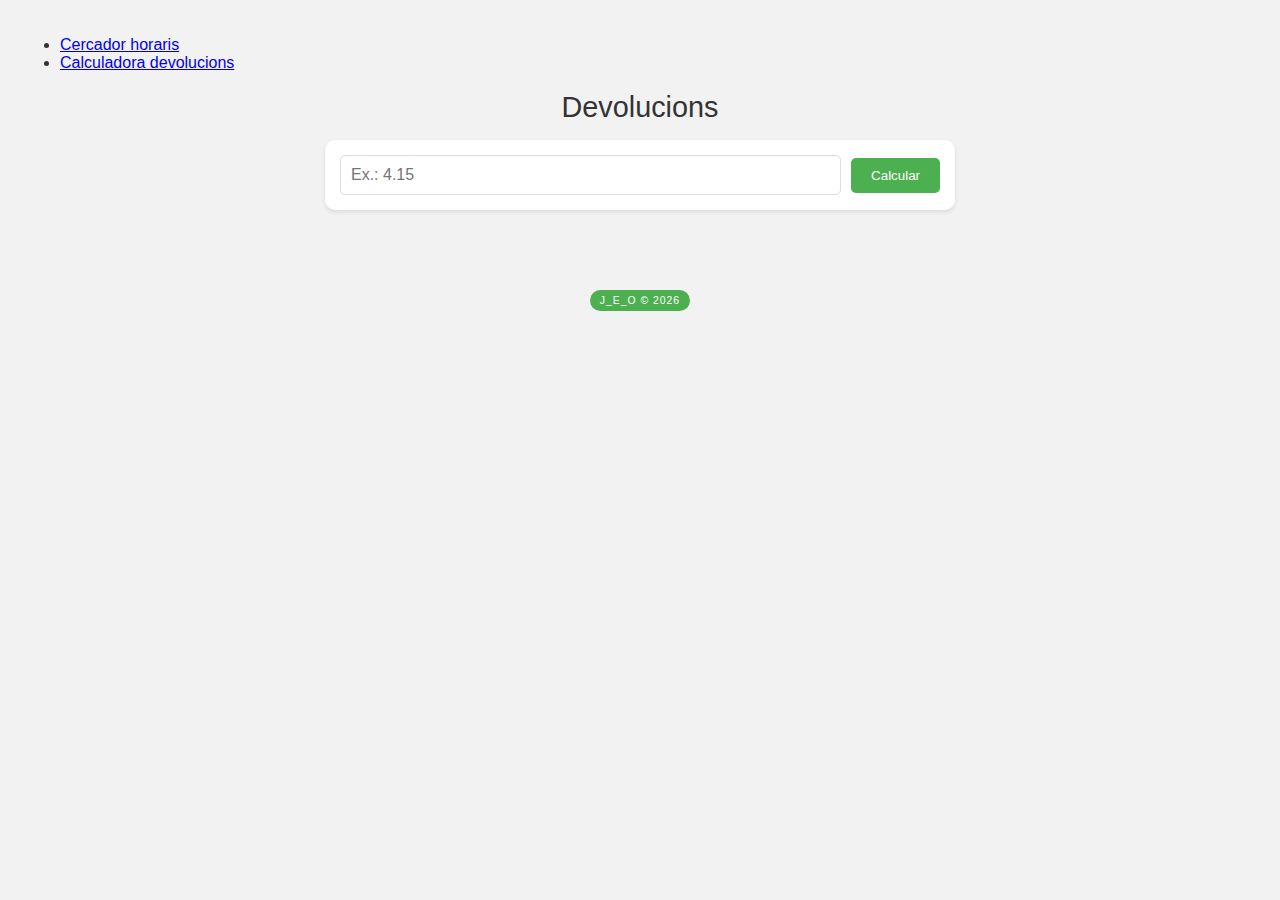
==== calculadora-devolucions.html @ 10c44a1f "Add files via upload" ====
<!DOCTYPE html>
<html lang="ca">
<head>
    <meta charset="UTF-8">
    <meta name="viewport" content="width=device-width, initial-scale=1.0">
    <title>Calculadora devolucions</title>
    <link rel="stylesheet" href="calculadora-devolucions.css">
</head>
<body>
     <nav>
        <ul>
            <li><a href="index.html">Cercador horaris</a></li>
            <li><a href="calculadora-devolucions.html">Calculadora devolucions</a></li>
        </ul>
    </nav>
    <h1>Devolucions</h1>
    <form id="formulari">
        <input type="number" id="import" step="0.05" min="0.05" max="20" placeholder="Ex.: 4.15" required>
        <button type="submit">Calcular</button>
    </form>
    <div id="resultat" style="display: none;">
        <p><center><font size="5">Resultat:</font></center></p>
        <div id="detalls"></div>
    </div>
    <p id="error" class="error-message" style="display: none;"></p>
    <footer>
        J_E_O © <span id="current-year"></span>
    </footer>
    <script src="calculadora-devolucions.js"></script>
</body>
</html>
---- calculadora-devolucions.css ----
body {
    font-family: 'Roboto', Arial, sans-serif;
    margin: 0;
    padding: 20px;
    background-color: #f2f2f2;
    color: #333;
}

h1 {
    text-align: center;
    font-size: 1.8rem;
    font-weight: 400;
    margin-bottom: 1rem;
}

form {
    display: flex;
    justify-content: center;
    align-items: center;
    background: #ffffff;
    gap: 10px;
    padding: 15px;
    border-radius: 10px;
    box-shadow: 0 2px 4px rgba(0, 0, 0, 0.1);
    max-width: 600px;
    margin: auto;
}

input[type="number"] {
    flex: 1;
    padding: 10px;
    font-size: 1rem;
    border: 1px solid #ddd;
    border-radius: 5px;
}

button {
    background-color: #4CAF50;
    color: white;
    border: none;
    padding: 10px 20px;
    border-radius: 5px;
    cursor: pointer;
}

button:hover {
    background-color: #45a049;
}

#error {
    color: #d9534f;
    text-align: center;
    margin-top: 20px;
}

#resultat {
    margin: 15px auto 0;
    background: #ffffff;
    padding: 15px;
    border-radius: 10px;
    box-shadow: 0 2px 4px rgba(0, 0, 0, 0.1);
    max-width: 600px;
}

table {
    width: 100%;
    margin-top: 10px;
    border-collapse: collapse;
}

th, td {
    border: 1px solid #ddd;
    padding: 10px;
    text-align: center;
}

th {
    background-color: #4CAF50;
    color: white;
    font-weight: normal;
}

.import-total {
    font-weight: bold;
    font-size: 1.1rem;
    margin-top: 10px;
    text-align: center;
}

footer {
    margin-top: 80px;
    background-color: #4CAF50;
    color: white;
    padding: 5px 10px;
    border-radius: 30px;
    text-align: center;
    font-size: 0.65em;
    letter-spacing: 1px;
    width: fit-content;
    margin-bottom: 20px;
    margin-left: auto;
    margin-right: auto;
}
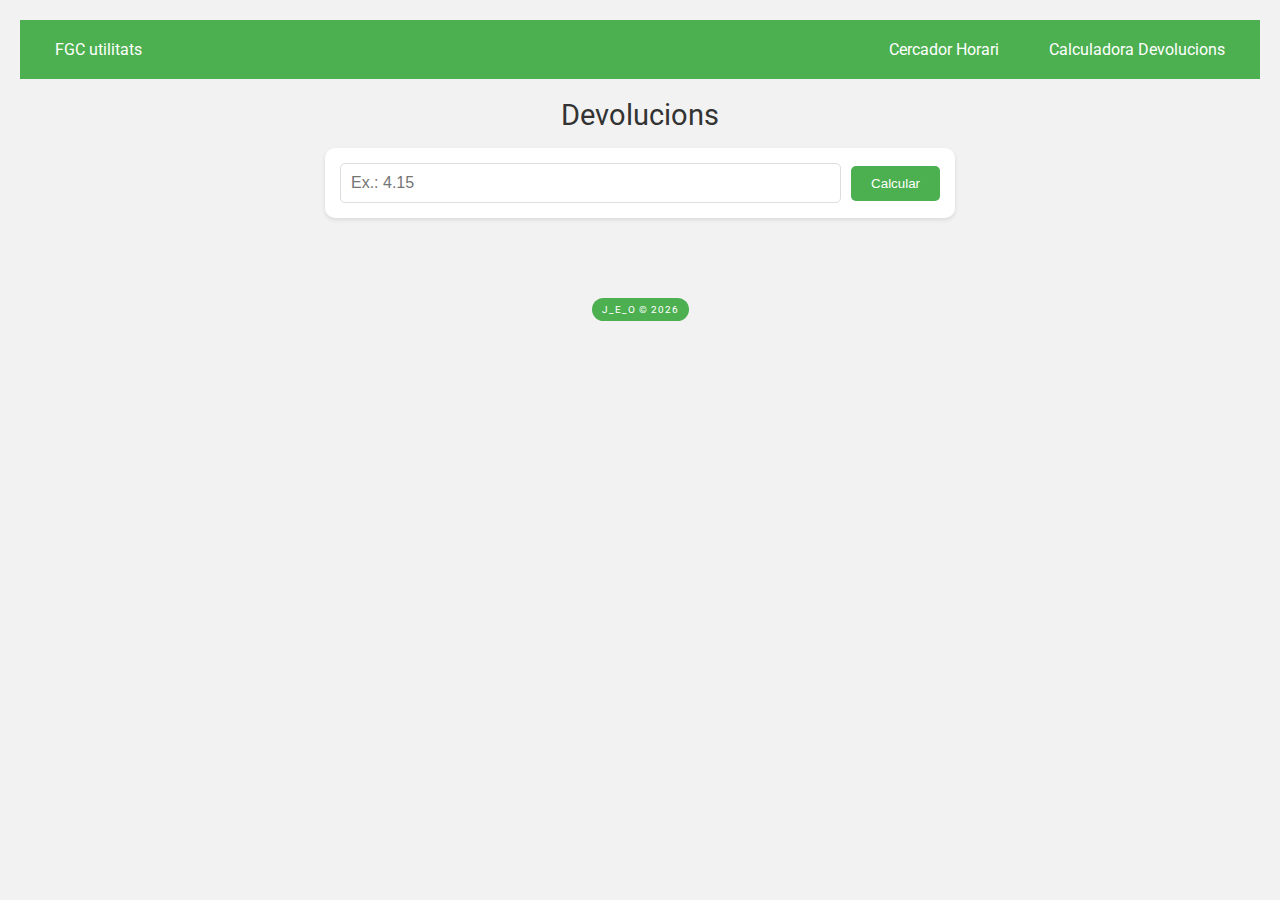
==== commit f39765c9: "Upload fitxer amb el nou menu" ====
--- a/calculadora-devolucions.html
+++ b/calculadora-devolucions.html
@@ -4,15 +4,24 @@
     <meta charset="UTF-8">
     <meta name="viewport" content="width=device-width, initial-scale=1.0">
     <title>Calculadora devolucions</title>
+    <link rel="stylesheet" href="menu.css"> <!-- Estils del menú -->
     <link rel="stylesheet" href="calculadora-devolucions.css">
+    <link rel="stylesheet" href="https://fonts.googleapis.com/css2?family=Roboto:wght@200..700&display=swap">
 </head>
 <body>
-     <nav>
-        <ul>
-            <li><a href="index.html">Cercador horaris</a></li>
-            <li><a href="calculadora-devolucions.html">Calculadora devolucions</a></li>
-        </ul>
-    </nav>
+    <!-- Menú reutilitzable -->
+    <div class="navbar">
+        <a href="index.html" style="font-weight: 400;">FGC utilitats</a>
+        <div class="menu-toggle" id="menu-toggle">
+            <div></div>
+            <div></div>
+            <div></div>
+        </div>
+        <div class="menu" id="menu">
+            <a href="index.html">Cercador Horari</a>
+            <a href="calculadora-devolucions.html">Calculadora Devolucions</a>
+        </div>
+    </div>
     <h1>Devolucions</h1>
     <form id="formulari">
         <input type="number" id="import" step="0.05" min="0.05" max="20" placeholder="Ex.: 4.15" required>
@@ -26,6 +35,7 @@
     <footer>
         J_E_O © <span id="current-year"></span>
     </footer>
+    <script src="menu.js"></script> <!-- Comportament del menú -->
     <script src="calculadora-devolucions.js"></script>
 </body>
 </html>--- a/menu.css
+++ b/menu.css
@@ -0,0 +1,64 @@
+.navbar {
+    background-color: #4CAF50;
+    display: flex;
+    justify-content: space-between;
+    align-items: center;
+    padding: 10px 20px;
+}
+.navbar a {
+    color: white;
+    text-decoration: none;
+    padding: 10px 15px;
+}
+.navbar a:hover {
+    background-color: #45a049;
+}
+.menu-toggle {
+    display: none;
+    flex-direction: column;
+    cursor: pointer;
+}
+.menu-toggle div {
+    width: 25px;
+    height: 3px;
+    background-color: white;
+    margin: 3px 0;
+    transition: 0.3s;
+}
+.menu-toggle.active div:nth-child(1) {
+    transform: rotate(45deg) translate(5px, 5px);
+}
+.menu-toggle.active div:nth-child(2) {
+    opacity: 0;
+}
+.menu-toggle.active div:nth-child(3) {
+    transform: rotate(-45deg) translate(5px, -5px);
+}
+.menu {
+    display: flex;
+    gap: 20px;
+}
+@media (max-width: 768px) {
+    .menu {
+        position: fixed;
+        top: 0;
+        left: -250px;
+        flex-direction: column;
+        width: 250px;
+        height: 100%;
+        background-color: #4CAF50;
+        padding-top: 60px;
+        transition: 0.3s;
+        z-index: 1000;
+    }
+    .menu a {
+        padding: 15px 20px;
+        border-bottom: 1px solid white;
+    }
+    .menu.active {
+        left: 0;
+    }
+    .menu-toggle {
+        display: flex;
+    }
+}
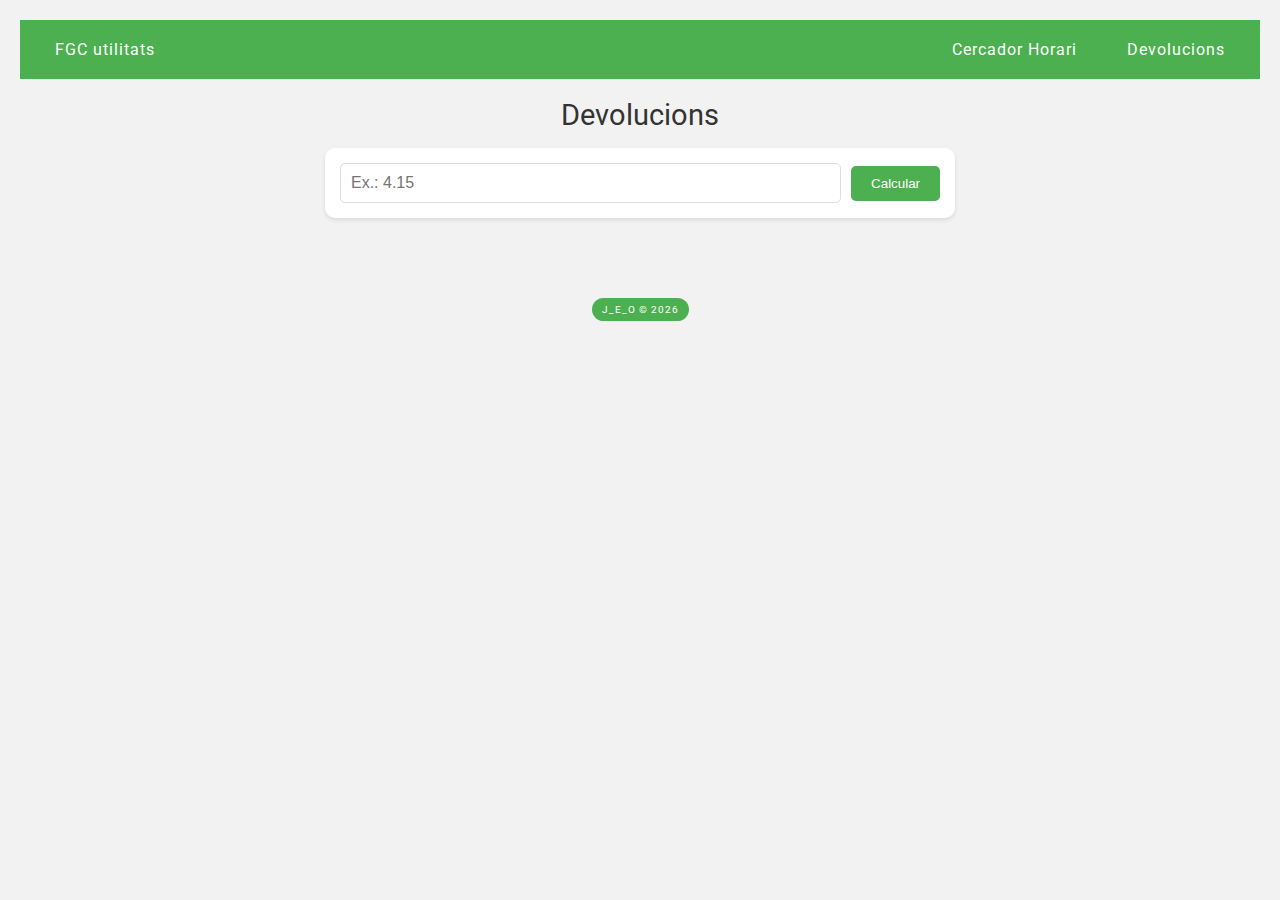
==== commit adbcecf7: "Update calculadora-devolucions.html" ====
--- a/calculadora-devolucions.html
+++ b/calculadora-devolucions.html
@@ -19,7 +19,7 @@
         </div>
         <div class="menu" id="menu">
             <a href="index.html">Cercador Horari</a>
-            <a href="calculadora-devolucions.html">Calculadora Devolucions</a>
+            <a href="calculadora-devolucions.html">Devolucions</a>
         </div>
     </div>
     <h1>Devolucions</h1>
@@ -38,4 +38,4 @@
     <script src="menu.js"></script> <!-- Comportament del menú -->
     <script src="calculadora-devolucions.js"></script>
 </body>
-</html>+</html>
--- a/menu.css
+++ b/menu.css
@@ -8,6 +8,7 @@
 .navbar a {
     color: white;
     text-decoration: none;
+    letter-spacing: 1px;
     padding: 10px 15px;
 }
 .navbar a:hover {
@@ -42,9 +43,9 @@
     .menu {
         position: fixed;
         top: 0;
-        left: -250px;
+        left: -225px;
         flex-direction: column;
-        width: 250px;
+        width: 225px;
         height: 100%;
         background-color: #4CAF50;
         padding-top: 60px;
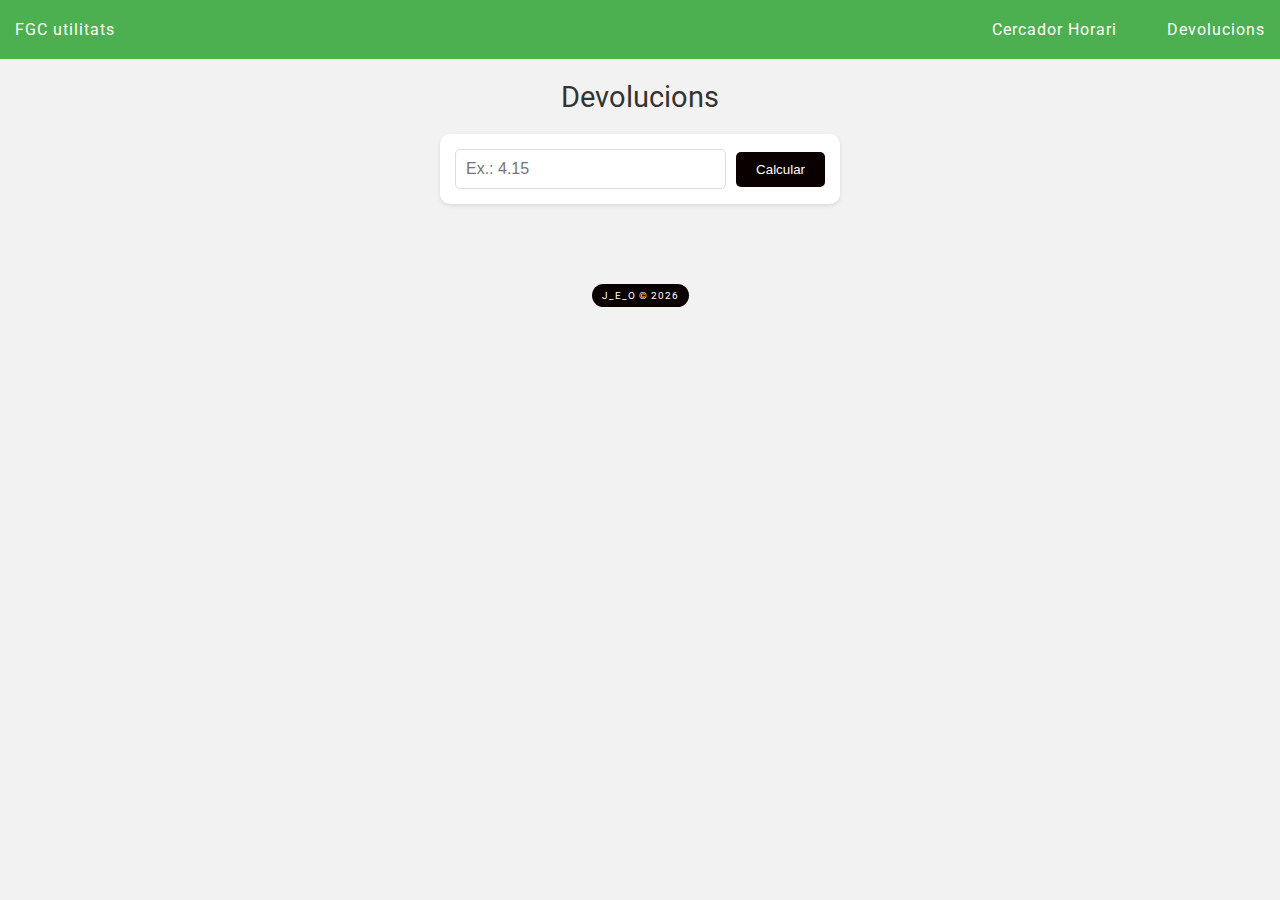
==== commit d6d38fbd: "Update calculadora-devolucions.html" ====
--- a/calculadora-devolucions.html
+++ b/calculadora-devolucions.html
@@ -1,6 +1,15 @@
  <!DOCTYPE html>
 <html lang="ca">
-<head>
+<head>
+<!-- Google tag (gtag.js) -->
+<script async src="https://www.googletagmanager.com/gtag/js?id=G-6CHCYVEYTN"></script>
+<script>
+  window.dataLayer = window.dataLayer || [];
+  function gtag(){dataLayer.push(arguments);}
+  gtag('js', new Date());
+
+  gtag('config', 'G-6CHCYVEYTN');
+</script>
     <meta charset="UTF-8">
     <meta name="viewport" content="width=device-width, initial-scale=1.0">
     <title>Calculadora devolucions</title>
--- a/menu.css
+++ b/menu.css
@@ -1,9 +1,14 @@
 .navbar {
+    position: absolute; /* Fa que el menú quedi fixat al viewport */
+    top: 0;
+    left: 0;
+    width: 100%; /* Amplada completa per al menú */
     background-color: #4CAF50;
     display: flex;
     justify-content: space-between;
     align-items: center;
-    padding: 10px 20px;
+    padding: 10px 0 10px 0;
+    /*z-index: 1000; /* Assegura que quedi per sobre d'altres elements */
 }
 .navbar a {
     color: white;
@@ -18,6 +23,7 @@
     display: none;
     flex-direction: column;
     cursor: pointer;
+    padding-right: 15px;
 }
 .menu-toggle div {
     width: 25px;
--- a/calculadora-devolucions.css
+++ b/calculadora-devolucions.css
@@ -1,15 +1,24 @@
 body {
     font-family: 'Roboto', Arial, sans-serif;
     margin: 0;
-    padding: 20px;
+    padding: 0 20px 0 20px;
     background-color: #f2f2f2;
     color: #333;
+}
+
+@media (max-width: 768px) {
+
+
+    form, #resultat {
+        width: 100%; /* Amplada màxima per dispositius mòbils */
+    }
 }
 
 h1 {
     text-align: center;
     font-size: 1.8rem;
     font-weight: 400;
+    margin-top: 80px;
     margin-bottom: 1rem;
 }
 
@@ -22,8 +31,13 @@
     padding: 15px;
     border-radius: 10px;
     box-shadow: 0 2px 4px rgba(0, 0, 0, 0.1);
-    max-width: 600px;
-    margin: auto;
+    max-width: 400px;
+    margin: 20px auto; /* Centra els elements i afegeix espai vertical */
+    width: 100%; /* Assegura que ocupi tota l’amplada disponible */
+    box-sizing: border-box; /* Inclou el padding dins de l’amplada */
+    /*margin-top: 20px;
+    margin-left: auto;
+    margin-right: auto;*/
 }
 
 input[type="number"] {
@@ -35,7 +49,7 @@
 }
 
 button {
-    background-color: #4CAF50;
+    background-color: #0a0000;
     color: white;
     border: none;
     padding: 10px 20px;
@@ -44,7 +58,7 @@
 }
 
 button:hover {
-    background-color: #45a049;
+    background-color: #0a0000;
 }
 
 #error {
@@ -54,12 +68,18 @@
 }
 
 #resultat {
-    margin: 15px auto 0;
+    margin: 0;
     background: #ffffff;
     padding: 15px;
     border-radius: 10px;
     box-shadow: 0 2px 4px rgba(0, 0, 0, 0.1);
-    max-width: 600px;
+    max-width: 400px;
+    margin: 20px auto; /* Centra els elements i afegeix espai vertical */
+    width: 100%; /* Assegura que ocupi tota l’amplada disponible */
+    box-sizing: border-box; /* Inclou el padding dins de l’amplada */
+    /*margin-top: 20px;
+    margin-left: auto;
+    margin-right: auto;*/
 }
 
 table {
@@ -75,7 +95,7 @@
 }
 
 th {
-    background-color: #4CAF50;
+    background-color: #0a0000;
     color: white;
     font-weight: normal;
 }
@@ -89,7 +109,7 @@
 
 footer {
     margin-top: 80px;
-    background-color: #4CAF50;
+    background-color: #0a0000;
     color: white;
     padding: 5px 10px;
     border-radius: 30px;
